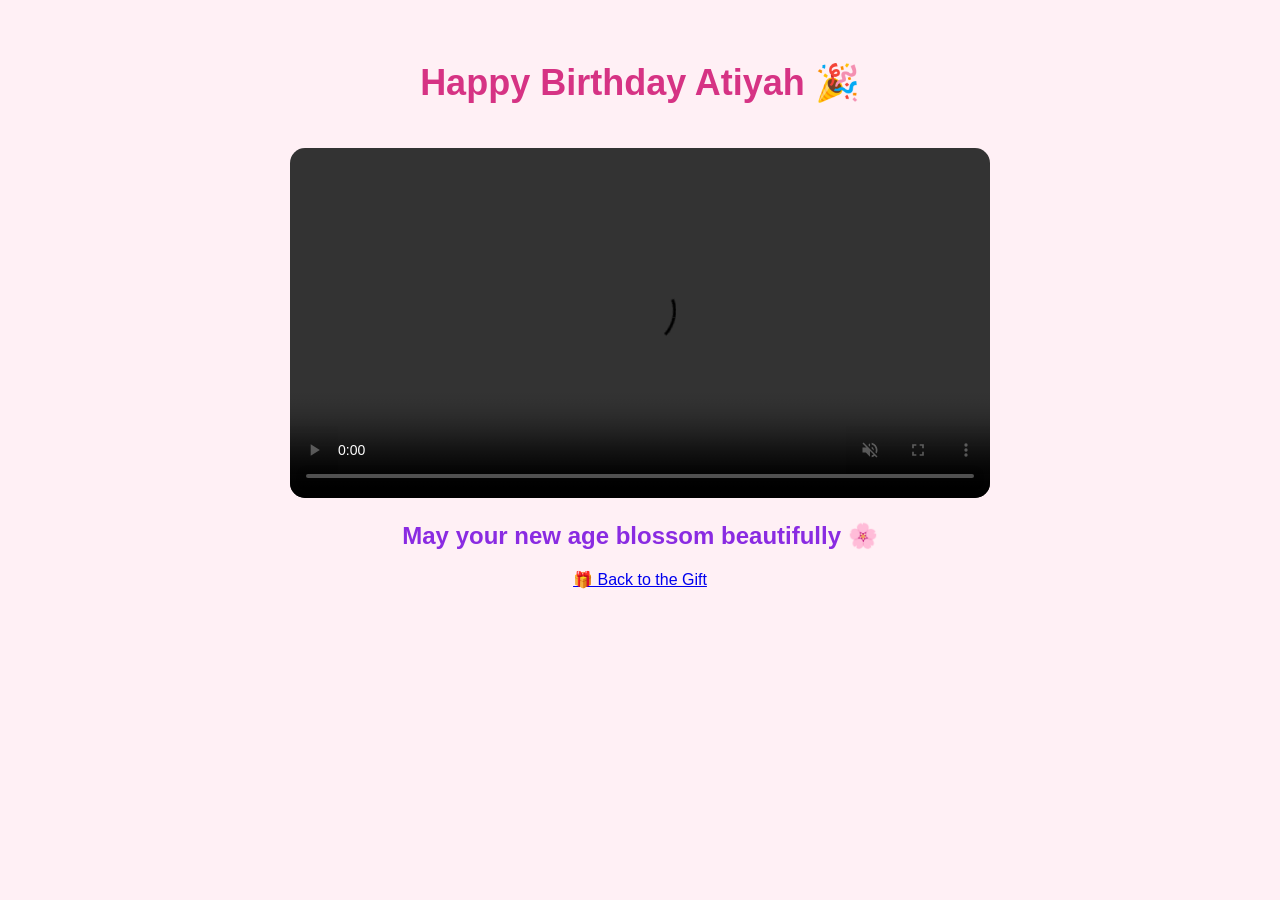
==== flowers.html @ 29bb307f "Add files via upload" ====
<!DOCTYPE html>
<html>
<head>
  <title>Happy Birthday</title>

  <style>
    body {
      text-align: center;
      font-family: Arial, sans-serif;
      background-color: #fff0f5;
      padding: 30px;
      overflow-x: hidden;
    }

    h1 {
      color: #d63384;
      font-size: 36px;
    }

    h2 {
      color: #8a2be2;
    }

    video {
      width: 90%;
      max-width: 700px;
      border-radius: 15px;
      margin-top: 20px;
    }

    .confetti {
      position: fixed;
      top: -10px;
      width: 10px;
      height: 10px;
      background-color: pink;
      animation: fall 3s linear forwards;
    }

    @keyframes fall {
      to {
        transform: translateY(110vh) rotate(720deg);
        opacity: 0;
      }
    }
  </style>
</head>

<body>

  <h1>Happy Birthday Atiyah 🎉</h1>

  <video autoplay muted playsinline controls>
    <source src="birthday-video.mp4" type="video/mp4">
    Your browser does not support the video tag.
  </video>

  <h2>May your new age blossom beautifully 🌸</h2>
  <a href="index.html" class="back-button">🎁 Back to the Gift</a>
  <script>
    function createConfetti() {
      const confetti = document.createElement("div");
      confetti.classList.add("confetti");

      confetti.style.left = Math.random() * 100 + "vw";
      confetti.style.backgroundColor = ["#ff69b4", "#ffc0cb", "#ffd700", "#ffffff", "#d63384"][Math.floor(Math.random() * 5)];
      confetti.style.animationDuration = (Math.random() * 2 + 2) + "s";

      document.body.appendChild(confetti);

      setTimeout(() => {
        confetti.remove();
      }, 4000);
    }

    const confettiInterval = setInterval(createConfetti, 80);

    setTimeout(() => {
      clearInterval(confettiInterval);
    }, 4000);
  </script>

</body>
</html>
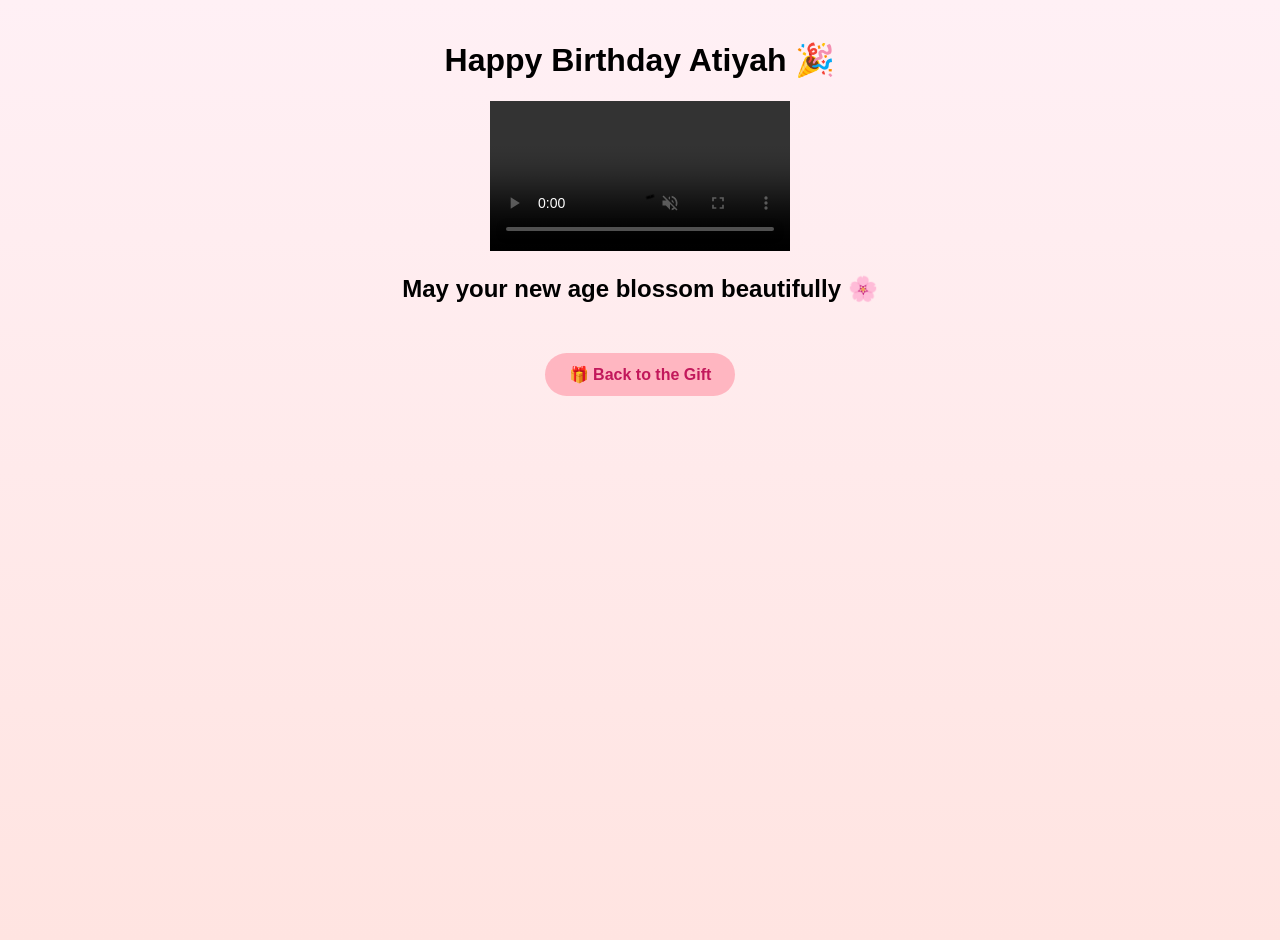
==== commit 65266d8a: "Update flowers.html" ====
--- a/flowers.html
+++ b/flowers.html
@@ -1,84 +1,61 @@
 <!DOCTYPE html>
-<html>
+<html lang="en">
 <head>
-  <title>Happy Birthday</title>
-
-  <style>
-    body {
-      text-align: center;
-      font-family: Arial, sans-serif;
-      background-color: #fff0f5;
-      padding: 30px;
-      overflow-x: hidden;
-    }
-
-    h1 {
-      color: #d63384;
-      font-size: 36px;
-    }
-
-    h2 {
-      color: #8a2be2;
-    }
-
-    video {
-      width: 90%;
-      max-width: 700px;
-      border-radius: 15px;
-      margin-top: 20px;
-    }
-
-    .confetti {
-      position: fixed;
-      top: -10px;
-      width: 10px;
-      height: 10px;
-      background-color: pink;
-      animation: fall 3s linear forwards;
-    }
-
-    @keyframes fall {
-      to {
-        transform: translateY(110vh) rotate(720deg);
-        opacity: 0;
-      }
-    }
-  </style>
+    <meta charset="UTF-8">
+    <meta name="viewport" content="width=device-width, initial-scale=1.0">
+    <title>Happy Birthday Atiyah</title>
+    <link rel="stylesheet" href="style.css">
 </head>
 
 <body>
 
-  <h1>Happy Birthday Atiyah 🎉</h1>
+    <h1>Happy Birthday Atiyah 🎉</h1>
 
-  <video autoplay muted playsinline controls>
-    <source src="birthday-video.mp4" type="video/mp4">
-    Your browser does not support the video tag.
-  </video>
+    <video autoplay muted playsinline controls>
+        <source src="birthday-video.mp4" type="video/mp4">
+        Your browser does not support the video tag.
+    </video>
 
-  <h2>May your new age blossom beautifully 🌸</h2>
-  <a href="index.html" class="back-button">🎁 Back to the Gift</a>
-  <script>
-    function createConfetti() {
-      const confetti = document.createElement("div");
-      confetti.classList.add("confetti");
+    <h2>May your new age blossom beautifully 🌸</h2>
 
-      confetti.style.left = Math.random() * 100 + "vw";
-      confetti.style.backgroundColor = ["#ff69b4", "#ffc0cb", "#ffd700", "#ffffff", "#d63384"][Math.floor(Math.random() * 5)];
-      confetti.style.animationDuration = (Math.random() * 2 + 2) + "s";
+    <a href="index.html" class="back-button">
+        🎁 Back to the Gift
+    </a>
 
-      document.body.appendChild(confetti);
+    <script>
+        function createConfetti() {
+            const confetti = document.createElement("div");
+            confetti.classList.add("confetti");
 
-      setTimeout(() => {
-        confetti.remove();
-      }, 4000);
-    }
+            confetti.style.left = Math.random() * 100 + "vw";
 
-    const confettiInterval = setInterval(createConfetti, 80);
+            const colors = [
+                "#ff69b4",
+                "#ffc0cb",
+                "#ffd700",
+                "#ffffff",
+                "#d63384"
+            ];
 
-    setTimeout(() => {
-      clearInterval(confettiInterval);
-    }, 4000);
-  </script>
+            confetti.style.backgroundColor =
+                colors[Math.floor(Math.random() * colors.length)];
+
+            confetti.style.animationDuration =
+                (Math.random() * 2 + 2) + "s";
+
+            document.body.appendChild(confetti);
+
+            setTimeout(() => {
+                confetti.remove();
+            }, 4000);
+        }
+
+        const confettiInterval = setInterval(createConfetti, 80);
+
+        setTimeout(() => {
+            clearInterval(confettiInterval);
+        }, 4000);
+    </script>
 
 </body>
-</html>+</html>
--- a/style.css
+++ b/style.css
@@ -0,0 +1,90 @@
+body {
+    margin: 0;
+    padding: 20px;
+    min-height: 100vh;
+    text-align: center;
+    font-family: Arial, sans-serif;
+    background: linear-gradient(to bottom, #fff0f5, #ffe4e1);
+}
+
+.birthday-banner {
+    background: linear-gradient(135deg, #ff69b4, #ff85c1);
+    color: white;
+    padding: 25px;
+    margin: 20px auto;
+    width: 90%;
+    max-width: 900px;
+    border-radius: 20px;
+    box-shadow: 0 5px 15px rgba(0,0,0,0.15);
+}
+
+.birthday-banner h1 {
+    margin: 0;
+    font-size: clamp(2rem, 5vw, 3rem);
+    color: white;
+}
+
+.birthday-banner p {
+    margin-top: 10px;
+    font-size: clamp(1rem, 3vw, 1.2rem);
+    color: white;
+}
+
+.gift-section {
+    margin-top: 45px;
+}
+
+.gift-text {
+    font-size: clamp(1.5rem, 5vw, 2rem);
+    color: #d63384;
+    margin-bottom: 25px;
+    font-weight: bold;
+}
+
+.gift {
+    width: min(250px, 70vw);
+    cursor: pointer;
+    animation: bounce 0.8s infinite alternate;
+}
+
+.back-button {
+    display: inline-block;
+    margin-top: 30px;
+    padding: 12px 24px;
+    background-color: #ffb6c1;
+    color: #c2185b;
+    text-decoration: none;
+    font-weight: bold;
+    border-radius: 25px;
+    transition: 0.3s;
+}
+
+.back-button:hover {
+    background-color: #ffc9d6;
+    transform: scale(1.05);
+}
+
+@keyframes bounce {
+    from {
+        transform: translateY(0);
+    }
+
+    to {
+        transform: translateY(-25px);
+    }
+}
+
+@media (max-width: 600px) {
+    body {
+        padding: 12px;
+    }
+
+    .birthday-banner {
+        padding: 18px;
+        margin-top: 15px;
+    }
+
+    .gift-section {
+        margin-top: 35px;
+    }
+}
